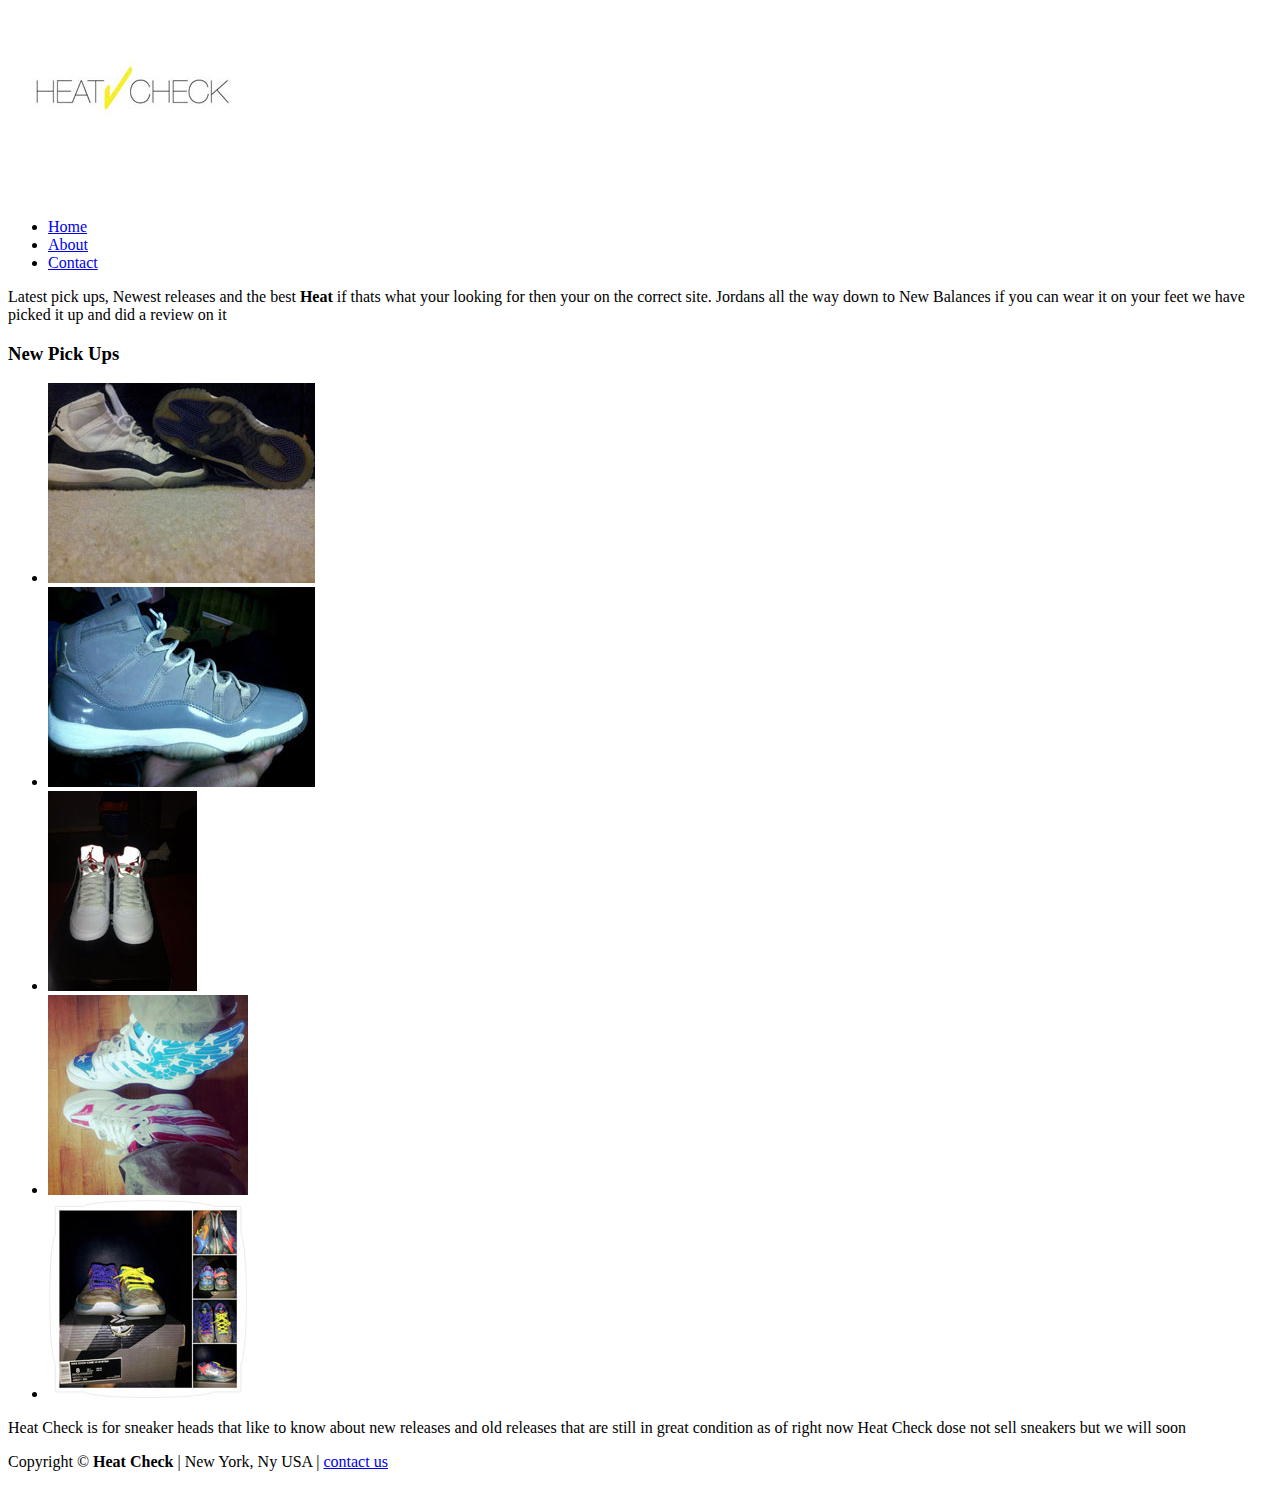
==== mysite_kitchen_lyteia/about.html @ 2c2fa649 "Changed file name, added img gallery and call to action video" ====
<!DOCTYPE html> 
<html lang="en">
<head>
<meta charset="UTF-8">
<title>Heat Check</title>
</head>
<body>
<header id="header_wrap"><!-- open header -->
	<h1><a href="index.html"><img src= "images/logo.jpg" alt="basic logo." width="250" height="167" title="basic logo"/></a></h1><!-- This is the logo -->
<nav> <!-- open nav -->
	<ul>
		<li><a href="index.html">Home</a></li>
		<li><a href="about.html" id="active">About</a></li>
		<li><a href="contact.html">Contact</a></li> 
	</ul>
</nav> <!-- close nav -->
</header><!-- end header wrap -->
<section>
<p>Latest pick ups, Newest releases and the best <strong>Heat</strong> if thats what your looking for then your on the correct site. Jordans all the way down to New Balances if you can wear it on your feet we have picked it up and did a review on it</p>
<h3>New Pick Ups</h3>
	<ul id="gallery">
				<li><img src= "images/concords.jpg" title="Concord 11" alt="concord 11"/></li>
				<li><img src= "images/coolgrey_11.jpg" title="Concord 11" alt="concord 11"/></li>
				<li><img src= "images/firered.jpg" title="Concord 11" alt="concord 11"/></li>
				<li><img src= "images/jermeyscott_adidas.jpg" title="Concord 11" alt="concord 11"/></li>
				<li><img src= "images/kobe8.jpg" title="Concord 11" alt="concord 11"/></li>
			</ul>
<aside>
<p>Heat Check is for sneaker heads that like to know about new releases and old releases that are still in great condition as of right now Heat Check dose not sell sneakers but we will soon</p>
</aside> 
</section>
<footer><!-- footer -->
    <p>Copyright &copy; <strong>Heat Check</strong> | New York, Ny USA | <a href="contact.html">contact us</a></p>
</footer><!-- footer end -->
</body>
</html>
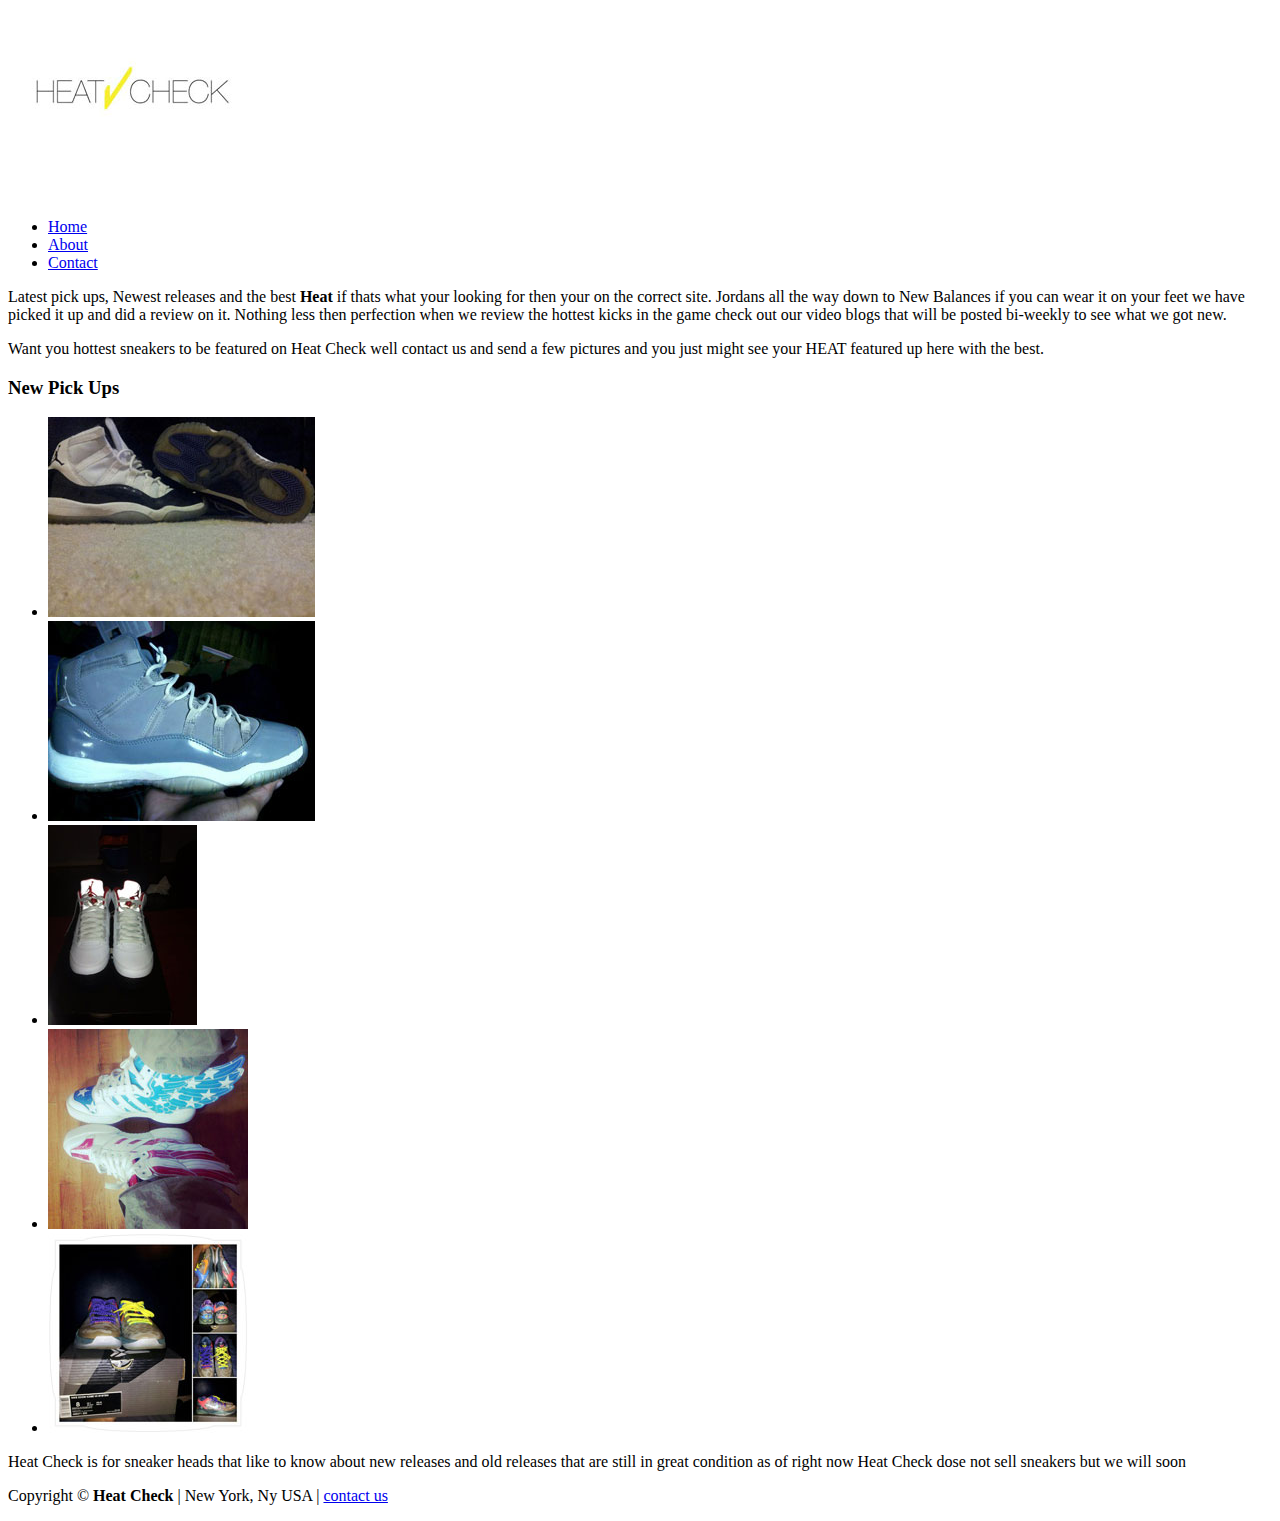
==== commit 38fa0e06: "Added video as CTA, fixed a few paragraphs" ====
--- a/mysite_kitchen_lyteia/about.html
+++ b/mysite_kitchen_lyteia/about.html
@@ -16,14 +16,15 @@
 </nav> <!-- close nav -->
 </header><!-- end header wrap -->
 <section>
-<p>Latest pick ups, Newest releases and the best <strong>Heat</strong> if thats what your looking for then your on the correct site. Jordans all the way down to New Balances if you can wear it on your feet we have picked it up and did a review on it</p>
+<p>Latest pick ups, Newest releases and the best <strong>Heat</strong> if thats what your looking for then your on the correct site. Jordans all the way down to New Balances if you can wear it on your feet we have picked it up and did a review on it. Nothing less then perfection when we review the hottest kicks in the game check out our video blogs that will be posted bi-weekly to see what we got new.</p>
+<p>Want you hottest sneakers to be featured on Heat Check well contact us and send a few pictures and you just might see your HEAT featured up here with the best.</p>
 <h3>New Pick Ups</h3>
 	<ul id="gallery">
 				<li><img src= "images/concords.jpg" title="Concord 11" alt="concord 11"/></li>
-				<li><img src= "images/coolgrey_11.jpg" title="Concord 11" alt="concord 11"/></li>
-				<li><img src= "images/firered.jpg" title="Concord 11" alt="concord 11"/></li>
-				<li><img src= "images/jermeyscott_adidas.jpg" title="Concord 11" alt="concord 11"/></li>
-				<li><img src= "images/kobe8.jpg" title="Concord 11" alt="concord 11"/></li>
+				<li><img src= "images/coolgrey_11.jpg" title="Cool grey 11" alt="cool grey11"/></li>
+				<li><img src= "images/firered.jpg" title="fire red 5" alt="fire red"/></li>
+				<li><img src= "images/jermeyscott_adidas.jpg" title="Jermey Scott Adidas" alt="Jermey Scott Adidas"/></li>
+				<li><img src= "images/kobe8.jpg" title="Kobe Bryant 8" alt="Kobe 8"/></li>
 			</ul>
 <aside>
 <p>Heat Check is for sneaker heads that like to know about new releases and old releases that are still in great condition as of right now Heat Check dose not sell sneakers but we will soon</p>
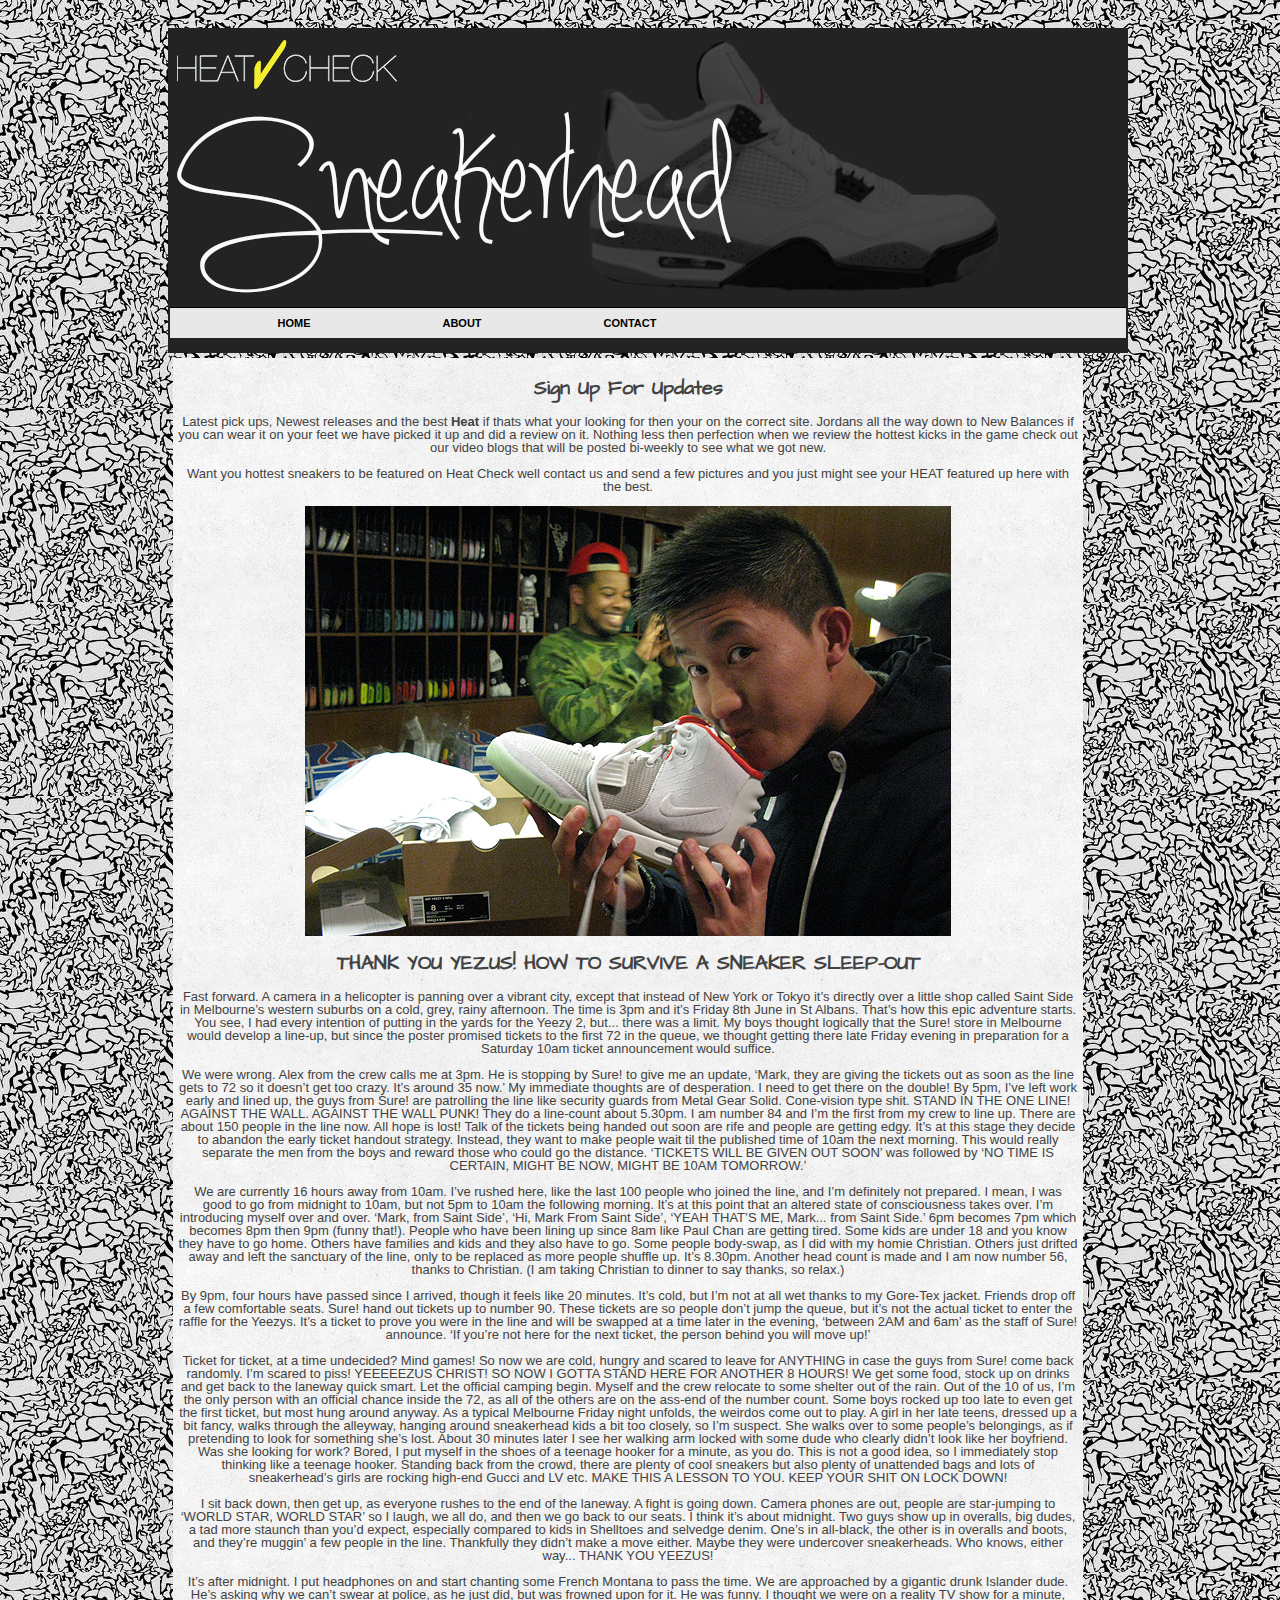
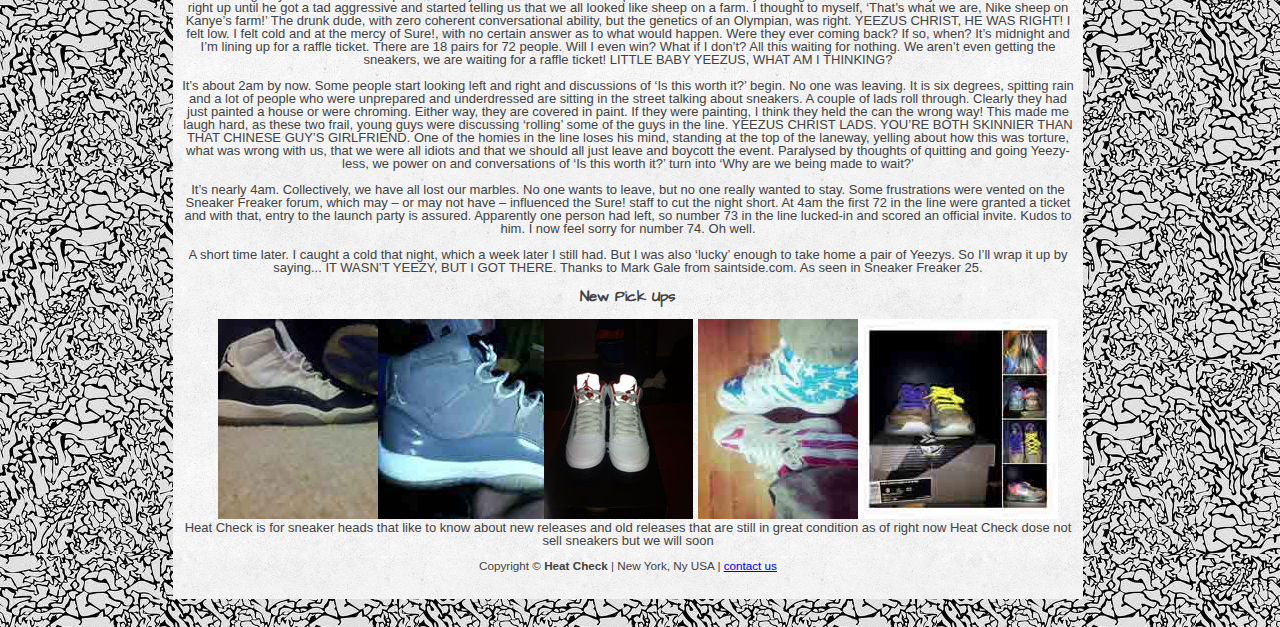
==== commit 0fd1d962: "home, about abd contact page" ====
--- a/mysite_kitchen_lyteia/about.html
+++ b/mysite_kitchen_lyteia/about.html
@@ -2,12 +2,14 @@
 <html lang="en">
 <head>
 <meta charset="UTF-8">
+<link rel="stylesheet" href="css/main.css">
+<link href='http://fonts.googleapis.com/css?family=Architects+Daughter' rel='stylesheet' type='text/css'>
 <title>Heat Check</title>
 </head>
 <body>
 <header id="header_wrap"><!-- open header -->
-	<h1><a href="index.html"><img src= "images/logo.jpg" alt="basic logo." width="250" height="167" title="basic logo"/></a></h1><!-- This is the logo -->
-<nav> <!-- open nav -->
+	<h1 id="logo"><a href="index.html"><img src= "images/logo.png" alt="basic logo." width="250" height="167" title="basic logo"/></a></h1><!-- This is the logo -->
+<nav id="nav"> <!-- open nav -->
 	<ul>
 		<li><a href="index.html">Home</a></li>
 		<li><a href="about.html" id="active">About</a></li>
@@ -15,10 +17,59 @@
 	</ul>
 </nav> <!-- close nav -->
 </header><!-- end header wrap -->
+<div id="wrapper"> <!-- wrapper open -->
 <section>
+<h2>Sign Up For Updates</h2>
 <p>Latest pick ups, Newest releases and the best <strong>Heat</strong> if thats what your looking for then your on the correct site. Jordans all the way down to New Balances if you can wear it on your feet we have picked it up and did a review on it. Nothing less then perfection when we review the hottest kicks in the game check out our video blogs that will be posted bi-weekly to see what we got new.</p>
 <p>Want you hottest sneakers to be featured on Heat Check well contact us and send a few pictures and you just might see your HEAT featured up here with the best.</p>
+<article>
+<p class="main_image"><img src= "images/yeezys.jpg" alt="air yeezy." title="Air Yeezys Sneakers"/></p>
+<h2>THANK YOU YEZUS! HOW TO SURVIVE A SNEAKER SLEEP-OUT</h2>
+<p>Fast forward. A camera in a helicopter is panning over a vibrant city, except that instead of New York or Tokyo it’s directly over a little shop called Saint Side in Melbourne’s western suburbs on a cold, grey, rainy afternoon. The time is 3pm and it’s Friday 8th June in St Albans. That’s how this epic adventure starts.
+You see, I had every intention of putting in the yards for the Yeezy 2, but... there was a limit. My boys thought logically that the Sure! store in Melbourne would develop a line-up, but since the poster promised tickets to the first 72 in the queue, we thought getting there late Friday evening in preparation for a Saturday 10am ticket announcement would suffice.</p>
+<p>We were wrong. Alex from the crew calls me at 3pm. He is stopping by Sure! to give me an update, ‘Mark, they are giving the tickets out as soon as the line gets to 72 so it doesn’t get too crazy. It’s around 35 now.’ My immediate thoughts are of desperation. I need to get there on the double! By 5pm, I’ve left work early and lined up, the guys from Sure! are patrolling the line like security guards from Metal Gear Solid. Cone-vision type shit. STAND IN THE ONE LINE! AGAINST THE WALL. AGAINST THE WALL PUNK! 
+They do a line-count about 5.30pm. 
+I am number 84 and I’m the first from my crew to line up. There are about 150 people in the line now. All hope is lost! Talk of the tickets being handed out soon are rife and people are getting edgy. It’s at this stage they decide to abandon the early ticket handout strategy. Instead, they want to make people wait til the published time of 10am the next morning. This would really separate the men from the boys and reward those who could go the distance. ‘TICKETS WILL BE GIVEN OUT SOON’ was followed by ‘NO TIME IS CERTAIN, MIGHT BE NOW, MIGHT BE 10AM TOMORROW.’</p>
+
+<p>We are currently 16 hours away from 10am.
+I’ve rushed here, like the last 100 people who joined the line, and I’m definitely not prepared. I mean, I was good to go from midnight to 10am, but not 5pm to 10am the following morning. It’s at this point that an altered state of consciousness takes over. I’m introducing myself over and over. ‘Mark, from Saint Side’, ‘Hi, Mark From Saint Side’, ‘YEAH THAT’S ME, Mark... from Saint Side.’ 
+6pm becomes 7pm which becomes 8pm then 9pm (funny that!). People who have been lining up since 8am like Paul Chan are getting tired. Some kids are under 18 and you know they have to go home. Others have families and kids and they also have to go. Some people body-swap, as I did with my homie Christian. Others just drifted away and left the sanctuary of the line, only to be replaced as more people shuffle up.
+It’s 8.30pm. 
+Another head count is made and I am now number 56, thanks to Christian. (I am taking Christian to dinner to say thanks, so relax.)</p>
+
+<p>By 9pm, four hours have passed since I arrived, though it feels like 20 minutes. It’s cold, but I’m not at all wet thanks to my Gore-Tex jacket. Friends drop off a few comfortable seats. Sure! hand out tickets up to number 90.
+These tickets are so people don’t jump the queue, but it’s not the actual ticket to enter the raffle for the Yeezys. It’s a ticket to prove you were in the line and will be swapped at a time later in the evening, ‘between 2AM and 6am’ as the staff of Sure! announce. ‘If you’re not here for the next ticket, the person behind you will move up!’<p>
+
+<p>Ticket for ticket, at a time undecided? Mind games! 
+So now we are cold, hungry and scared to leave for ANYTHING in case the guys from Sure! come back randomly. I’m scared to piss! YEEEEEZUS CHRIST! SO NOW I GOTTA STAND HERE FOR ANOTHER 8 HOURS!
+We get some food, stock up on drinks and get back to the laneway quick smart. Let the official camping begin. Myself and the crew relocate to some shelter out of the rain. Out of the 10 of us, I’m the only person with an official chance inside the 72, as all of the others are on the ass-end of the number count. Some boys rocked up too late to even get the first ticket, but most hung around anyway.
+As a typical Melbourne Friday night unfolds, the weirdos come out to play. A girl in her late teens, dressed up a bit fancy, walks through the alleyway, hanging around sneakerhead kids a bit too closely, so I’m suspect. She walks over to some people’s belongings, as if pretending to look for something she’s lost. About 30 minutes later I see her walking arm locked with some dude who clearly didn’t look like her boyfriend. Was she looking for work? Bored, I put myself in the shoes of a teenage hooker for a minute, as you do.
+This is not a good idea, so I immediately stop thinking like a teenage hooker. Standing back from the crowd, there are plenty of cool sneakers but also plenty of unattended bags and lots of sneakerhead’s girls are rocking high-end Gucci and LV etc. MAKE THIS A LESSON TO YOU. KEEP YOUR SHIT ON LOCK DOWN!</p>
+<p>I sit back down, then get up, as everyone rushes to the end of the laneway. A fight is going down. Camera phones are out, people are star-jumping to ‘WORLD STAR, WORLD STAR’ so I laugh, we all do, and then we go back to our seats.
+I think it’s about midnight. Two guys show up in overalls, big dudes, a tad more staunch than you’d expect, especially compared to kids in Shelltoes and selvedge denim. One’s in all-black, the other is in overalls and boots, and they’re muggin’ a few people in the line. Thankfully they didn’t make a move either. Maybe they were undercover sneakerheads. Who knows, either way... THANK YOU YEEZUS!</p>
+
+<p>It’s after midnight.
+I put headphones on and start chanting some French Montana to pass the time. We are approached by a gigantic drunk Islander dude. He’s asking why we can’t swear at police, as he just did, but was frowned upon for it. He was funny. I thought we were on a reality TV show for a minute, right up until he got a tad aggressive and started telling us that we all looked like sheep on a farm. I thought to myself, ‘That’s what we are, Nike sheep on Kanye’s farm!’ The drunk dude, with zero coherent conversational ability, but the genetics of an Olympian, was right. YEEZUS CHRIST, HE WAS RIGHT!
+I felt low. I felt cold and at the mercy of Sure!, with no certain answer as to what would happen. Were they ever coming back? If so, when? It’s midnight and I’m lining up for a raffle ticket. There are 18 pairs for 72 people. Will I even win? What if I don’t? All this waiting for nothing. We aren’t even getting the sneakers, we are waiting for a raffle ticket! LITTLE BABY YEEZUS, WHAT AM I THINKING?<p>
+
+<p>It’s about 2am by now.
+Some people start looking left and right and discussions of ‘Is this worth it?’ begin. No one 
+was leaving. It is six degrees, spitting rain and a lot  of people who were unprepared and underdressed are sitting in the street talking about sneakers.
+A couple of lads roll through. Clearly they had just painted a house or were chroming. Either way, they are covered in paint. If they were painting, I think they held the can the wrong way! This made me laugh hard, as these two frail, young guys were discussing ‘rolling’ some of the guys in the line. YEEZUS CHRIST LADS. YOU’RE BOTH SKINNIER THAN THAT CHINESE GUY’S GIRLFRIEND.
+One of the homies in the line loses his mind, standing at the top of the laneway, yelling about how this was torture, what was wrong with us, that we were all idiots and that we should all just leave and boycott the event. Paralysed by thoughts of quitting and going Yeezy-less, we power on and conversations of ‘Is this worth it?’ turn into ‘Why are we being made to wait?’<p> 
+
+<p>It’s nearly 4am. 
+Collectively, we have all lost our marbles. No one wants to leave, but no one really wanted to stay. 
+Some frustrations were vented on the Sneaker Freaker forum, which may – or may not have – influenced the Sure! staff to cut the night short. At 4am the first 72 in the line were granted a ticket and with that, entry to the launch party is assured. Apparently one person had left, so number 73 in the line lucked-in and scored an official invite. Kudos to him. I now feel sorry for number 74. Oh well.</p>
+
+<p>A short time later.
+I caught a cold that night, which a week later I still had. But I was also ‘lucky’ enough to take home a pair of Yeezys. So I’ll wrap it up by saying... IT WASN’T YEEZY, BUT I GOT THERE.
+
+Thanks to Mark Gale from saintside.com. As seen in Sneaker Freaker 25.  </p>
+
+</article>
 <h3>New Pick Ups</h3>
+
 	<ul id="gallery">
 				<li><img src= "images/concords.jpg" title="Concord 11" alt="concord 11"/></li>
 				<li><img src= "images/coolgrey_11.jpg" title="Cool grey 11" alt="cool grey11"/></li>
@@ -26,12 +77,11 @@
 				<li><img src= "images/jermeyscott_adidas.jpg" title="Jermey Scott Adidas" alt="Jermey Scott Adidas"/></li>
 				<li><img src= "images/kobe8.jpg" title="Kobe Bryant 8" alt="Kobe 8"/></li>
 			</ul>
-<aside>
-<p>Heat Check is for sneaker heads that like to know about new releases and old releases that are still in great condition as of right now Heat Check dose not sell sneakers but we will soon</p>
-</aside> 
+<p class="other">Heat Check is for sneaker heads that like to know about new releases and old releases that are still in great condition as of right now Heat Check dose not sell sneakers but we will soon</p>
 </section>
 <footer><!-- footer -->
     <p>Copyright &copy; <strong>Heat Check</strong> | New York, Ny USA | <a href="contact.html">contact us</a></p>
 </footer><!-- footer end -->
+</div><!-- wrapper end -->
 </body>
 </html>--- a/mysite_kitchen_lyteia/css/main.css
+++ b/mysite_kitchen_lyteia/css/main.css
@@ -0,0 +1,292 @@
+/*----- Document -----*/
+html{
+background-image: url('../images/bg.jpg');
+width: 960px;
+margin: 20px auto;
+overflow:hidden;
+text-align:center;
+}
+
+#wrapper{ 
+margin: 0 auto;
+width: 900px;
+background-image: url('../images/content_bg.png');
+margin: 5px;
+padding: 5px;
+}
+
+body{
+font: .8125em/1 verdana, arial, sans-serif;
+color: #424242;
+}
+
+/*----- Header -----*/
+header{
+overflow: hidden;
+width: 100%;
+margin: 0 0 20px 0;
+padding: 35px 0 15px 0;
+background: #232323 url('../images/header_new.jpg') no-repeat;
+/*border-bottom: 1px solid #ccc;*/
+}
+
+#header_wrap{
+overflow: hidden;
+width: 960px;
+margin: auto;
+}
+
+#logo{
+float: left;
+text-indent: -999999px;
+}
+
+/*----- Navigation -----*/
+
+#nav ul{
+margin:244px 2px 0;
+border-top:solid 1px #000;
+height:100%;
+overflow:hidden;
+color:#000000;
+background-color:#E8E8E8;
+}
+
+#nav ul li{
+float: left;
+width: 100px;
+font:bold 11px/30px Verdana, Arial, Helvetica, sans-serif;
+text-transform:uppercase;
+padding:0 34px;
+}
+
+#nav ul li a{
+text-decoration:none;
+color:#000000;
+display:block;
+height:30px;
+line-height:30px;
+}
+
+#nav ul li a:hover{ 
+color:#000000;
+background:#f5ee30;
+}
+
+#nav ul li a.active{
+color:#f5ee30;
+}
+
+/*----- Content -----*/
+aside h3{
+text-shadow: 2px 2px 2px #111;
+}
+
+h1, h2, h3{
+font-family: 'Architects Daughter', cursive;
+text-align: center;
+}
+
+p{
+margin: 10;
+padding: 5;
+}
+
+li{
+list-style-type: none;
+}
+
+
+.video_style{
+background-color: grey;
+opacity:0.9;
+width: 900px;
+}
+
+video{
+border: 1px solid #f5ee30;
+height: 384px;
+width: 480px;
+padding: 0px;
+/*margin-left: 25px;
+margin-bottom: 25px;*/
+margin: auto;
+}
+
+#gallery ul{
+padding-left: 20px;
+}
+
+#gallery li{
+float: left;
+display: block;
+width: 160px;
+/*margin: 0 40px 0 0;*/
+}
+
+.other{
+clear: both;
+}
+
+.main_image{
+text-align: center;
+}
+
+#kick_list{
+margin-left: 0px;
+padding-left: 0px;
+list-style: none;
+}
+
+#kick_list li{
+list-style-image: url('../images/bullet.gif');
+margin: 10px;
+padding: 5px ;
+}
+
+/*----- Aside -----*/
+aside{
+float: right;
+width: 200px;
+/* 	margin: 0 0 20px 0; */
+text-align: right;
+padding: 3px 20px;
+}
+
+.gallery ul{
+padding: 0;
+}
+
+.gallery li{
+float: right;
+}
+
+
+/*----- Table -----*/
+table{
+width: 720px;
+border-collapse: collapse;
+}
+
+table caption{
+padding: 20px 0 10px 0;
+/* 	font-weight: bold; */
+/* 	font-size: 1.1em; */
+text-align: left;
+caption-side: bottom;
+/* 	color: #0070B7; */
+}
+
+table tr th{
+padding: 5px;
+background: #f5ee30;
+border: 1px solid #ddd;
+font-size: .9em;
+text-align: left;
+}
+
+table tr.odd{
+background: #fff;
+}
+
+table tr.even{
+background: #eee;
+}
+
+table tr td{
+padding: 5px;
+border: 1px solid #ddd;
+font-size: .9em;
+}
+
+/*----- Contact Form -----*/
+form div {
+margin-left: 16px;
+}
+
+form label {
+display: block;
+margin-right: 20px;
+float: left;
+text-align: right;
+width: 80px;
+}
+
+form input, form select, form textarea{
+width: 554px;
+padding: 2px;
+margin-bottom: 20px;
+background: #fefefe;
+border-left: 1px solid #aaa;
+border-top: 1px solid #aaa;
+border-right: 1px solid #ddd;
+border-bottom: 1px solid #ddd;
+font-family: Verdana, sans-serif;
+font-size: .9em;
+}
+
+form input:focus, form select:focus, form textarea:focus{
+background: #ffd;
+}
+
+form select{
+width: 160px;
+}
+
+form select option{
+padding: 0 6px 0 4px;
+}
+
+form #agreement {
+width: 16px;
+}
+
+form p{
+margin: 0 0 15px 0;
+}
+
+
+form button {
+margin: 20px 0 0 99px; 
+width: 100px; 
+float: right; 
+background: #6eb4f2; /* Old browsers */
+background: -moz-linear-gradient(top,  #6eb4f2 0%, #54a4ee 50%, #3690f0 51%, #1e68de 100%); /* FF3.6+ */
+background: -webkit-gradient(linear, left top, left bottom, color-stop(0%,#6eb4f2), color-stop(50%,#54a4ee), color-stop(51%,#3690f0), color-stop(100%,#1e68de)); /* Chrome,Safari4+ */
+background: -webkit-linear-gradient(top,  #6eb4f2 0%,#54a4ee 50%,#3690f0 51%,#1e68de 100%); /* Chrome10+,Safari5.1+ */
+background: -o-linear-gradient(top,  #6eb4f2 0%,#54a4ee 50%,#3690f0 51%,#1e68de 100%); /* Opera 11.10+ */
+background: -ms-linear-gradient(top,  #6eb4f2 0%,#54a4ee 50%,#3690f0 51%,#1e68de 100%); /* IE10+ */
+background: linear-gradient(top,  #6eb4f2 0%,#54a4ee 50%,#3690f0 51%,#1e68de 100%); /* W3C */
+border: 1px solid #6eb4f2;
+-webkit-border-radius: 5px;
+-moz-border-radius: 5px;
+border-radius: 5px;
+-webkit-box-shadow: inset 0px 0px 0px 1px rgba(255, 115, 100, 0.4), 0 1px 3px #333333;
+-moz-box-shadow: inset 0px 0px 0px 1px rgba(255, 115, 100, 0.4), 0 1px 3px #333333;
+box-shadow: inset 0px 0px 0px 1px rgba(255, 115, 100, 0.4), 0 1px 3px #333333;
+color: #fff;
+font: 20px "helvetica neue", helvetica, arial, sans-serif;
+line-height: 1;
+padding: 12px 0 14px 0;
+text-align: center;
+text-shadow: 0px -1px 1px rgba(0, 0, 0, 0.8);
+}
+
+form button:hover {
+background: #96c9f6; /* Old browsers */
+background: -moz-linear-gradient(top,  #96c9f6 0%, #83bdf3 50%, #6eaff4 51%, #5b91e9 100%); /* FF3.6+ */
+	background: -webkit-gradient(linear, left top, left bottom, color-stop(0%,#96c9f6), color-stop(50%,#83bdf3), color-stop(51%,#6eaff4), color-stop(100%,#5b91e9)); /* Chrome,Safari4+ */
+background: -webkit-linear-gradient(top,  #96c9f6 0%,#83bdf3 50%,#6eaff4 51%,#5b91e9 100%); /* Chrome10+,Safari5.1+ */
+background: -o-linear-gradient(top,  #96c9f6 0%,#83bdf3 50%,#6eaff4 51%,#5b91e9 100%); /* Opera 11.10+ */
+background: -ms-linear-gradient(top,  #96c9f6 0%,#83bdf3 50%,#6eaff4 51%,#5b91e9 100%); /* IE10+ */
+background: linear-gradient(top,  #96c9f6 0%,#83bdf3 50%,#6eaff4 51%,#5b91e9 100%); /* W3C */
+cursor: pointer; 
+}
+
+/*----- Footer -----*/
+footer{
+clear: both;
+padding-bottom: 10px;
+font-size: .9em;
+text-align: center;
+}
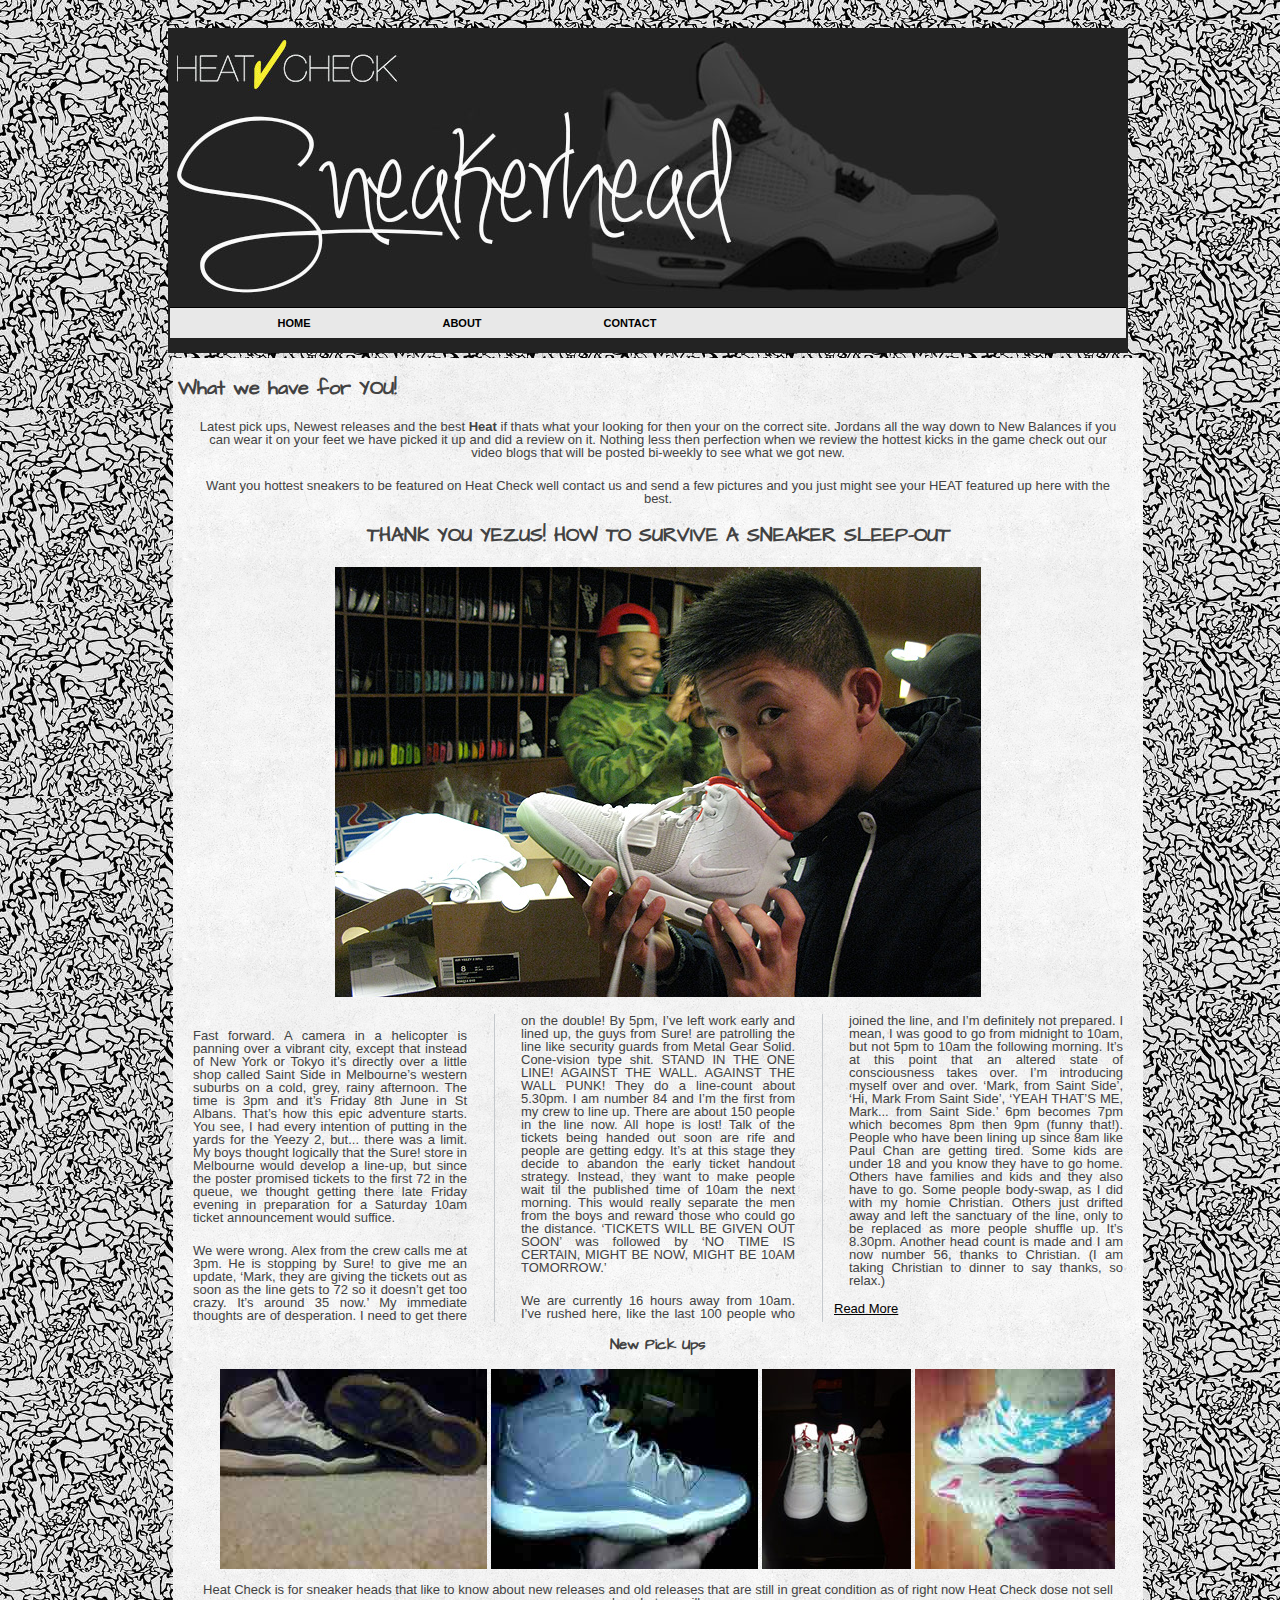
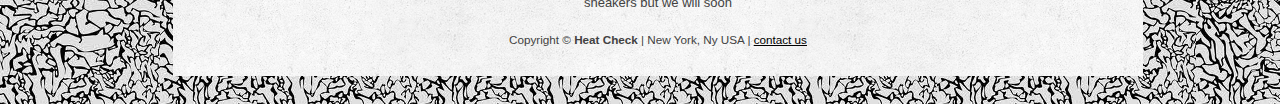
==== commit 854f81ff: "embeded video in html, rearragned content" ====
--- a/mysite_kitchen_lyteia/about.html
+++ b/mysite_kitchen_lyteia/about.html
@@ -19,12 +19,13 @@
 </header><!-- end header wrap -->
 <div id="wrapper"> <!-- wrapper open -->
 <section>
-<h2>Sign Up For Updates</h2>
+<h2>What we have for YOU!</h2>
 <p>Latest pick ups, Newest releases and the best <strong>Heat</strong> if thats what your looking for then your on the correct site. Jordans all the way down to New Balances if you can wear it on your feet we have picked it up and did a review on it. Nothing less then perfection when we review the hottest kicks in the game check out our video blogs that will be posted bi-weekly to see what we got new.</p>
 <p>Want you hottest sneakers to be featured on Heat Check well contact us and send a few pictures and you just might see your HEAT featured up here with the best.</p>
-<article>
+<article class="kicks">
+<h2>THANK YOU YEZUS! HOW TO SURVIVE A SNEAKER SLEEP-OUT</h2>
 <p class="main_image"><img src= "images/yeezys.jpg" alt="air yeezy." title="Air Yeezys Sneakers"/></p>
-<h2>THANK YOU YEZUS! HOW TO SURVIVE A SNEAKER SLEEP-OUT</h2>
+<div id="article">
 <p>Fast forward. A camera in a helicopter is panning over a vibrant city, except that instead of New York or Tokyo it’s directly over a little shop called Saint Side in Melbourne’s western suburbs on a cold, grey, rainy afternoon. The time is 3pm and it’s Friday 8th June in St Albans. That’s how this epic adventure starts.
 You see, I had every intention of putting in the yards for the Yeezy 2, but... there was a limit. My boys thought logically that the Sure! store in Melbourne would develop a line-up, but since the poster promised tickets to the first 72 in the queue, we thought getting there late Friday evening in preparation for a Saturday 10am ticket announcement would suffice.</p>
 <p>We were wrong. Alex from the crew calls me at 3pm. He is stopping by Sure! to give me an update, ‘Mark, they are giving the tickets out as soon as the line gets to 72 so it doesn’t get too crazy. It’s around 35 now.’ My immediate thoughts are of desperation. I need to get there on the double! By 5pm, I’ve left work early and lined up, the guys from Sure! are patrolling the line like security guards from Metal Gear Solid. Cone-vision type shit. STAND IN THE ONE LINE! AGAINST THE WALL. AGAINST THE WALL PUNK! 
@@ -35,9 +36,9 @@
 I’ve rushed here, like the last 100 people who joined the line, and I’m definitely not prepared. I mean, I was good to go from midnight to 10am, but not 5pm to 10am the following morning. It’s at this point that an altered state of consciousness takes over. I’m introducing myself over and over. ‘Mark, from Saint Side’, ‘Hi, Mark From Saint Side’, ‘YEAH THAT’S ME, Mark... from Saint Side.’ 
 6pm becomes 7pm which becomes 8pm then 9pm (funny that!). People who have been lining up since 8am like Paul Chan are getting tired. Some kids are under 18 and you know they have to go home. Others have families and kids and they also have to go. Some people body-swap, as I did with my homie Christian. Others just drifted away and left the sanctuary of the line, only to be replaced as more people shuffle up.
 It’s 8.30pm. 
-Another head count is made and I am now number 56, thanks to Christian. (I am taking Christian to dinner to say thanks, so relax.)</p>
+Another head count is made and I am now number 56, thanks to Christian. (I am taking Christian to dinner to say thanks, so relax.)</p> <a href="about.html">Read More</a>
 
-<p>By 9pm, four hours have passed since I arrived, though it feels like 20 minutes. It’s cold, but I’m not at all wet thanks to my Gore-Tex jacket. Friends drop off a few comfortable seats. Sure! hand out tickets up to number 90.
+<!--<p>By 9pm, four hours have passed since I arrived, though it feels like 20 minutes. It’s cold, but I’m not at all wet thanks to my Gore-Tex jacket. Friends drop off a few comfortable seats. Sure! hand out tickets up to number 90.
 These tickets are so people don’t jump the queue, but it’s not the actual ticket to enter the raffle for the Yeezys. It’s a ticket to prove you were in the line and will be swapped at a time later in the evening, ‘between 2AM and 6am’ as the staff of Sure! announce. ‘If you’re not here for the next ticket, the person behind you will move up!’<p>
 
 <p>Ticket for ticket, at a time undecided? Mind games! 
@@ -65,18 +66,18 @@
 <p>A short time later.
 I caught a cold that night, which a week later I still had. But I was also ‘lucky’ enough to take home a pair of Yeezys. So I’ll wrap it up by saying... IT WASN’T YEEZY, BUT I GOT THERE.
 
-Thanks to Mark Gale from saintside.com. As seen in Sneaker Freaker 25.  </p>
-
+Thanks to Mark Gale from saintside.com. As seen in Sneaker Freaker 25.  </p> -->
+</div>
 </article>
+<div id="gallery_wrap">
 <h3>New Pick Ups</h3>
-
 	<ul id="gallery">
 				<li><img src= "images/concords.jpg" title="Concord 11" alt="concord 11"/></li>
 				<li><img src= "images/coolgrey_11.jpg" title="Cool grey 11" alt="cool grey11"/></li>
 				<li><img src= "images/firered.jpg" title="fire red 5" alt="fire red"/></li>
 				<li><img src= "images/jermeyscott_adidas.jpg" title="Jermey Scott Adidas" alt="Jermey Scott Adidas"/></li>
-				<li><img src= "images/kobe8.jpg" title="Kobe Bryant 8" alt="Kobe 8"/></li>
 			</ul>
+			</div>
 <p class="other">Heat Check is for sneaker heads that like to know about new releases and old releases that are still in great condition as of right now Heat Check dose not sell sneakers but we will soon</p>
 </section>
 <footer><!-- footer -->
--- a/mysite_kitchen_lyteia/css/main.css
+++ b/mysite_kitchen_lyteia/css/main.css
@@ -9,7 +9,7 @@
 
 #wrapper{ 
 margin: 0 auto;
-width: 900px;
+width: 960px;
 background-image: url('../images/content_bg.png');
 margin: 5px;
 padding: 5px;
@@ -26,7 +26,7 @@
 width: 100%;
 margin: 0 0 20px 0;
 padding: 35px 0 15px 0;
-background: #232323 url('../images/header_new.jpg') no-repeat;
+background: #232323 url('../images/header.jpg') no-repeat;
 /*border-bottom: 1px solid #ccc;*/
 }
 
@@ -78,32 +78,56 @@
 }
 
 /*----- Content -----*/
+#columns{
+text-align: justify;
+-moz-column-count: 3;
+-moz-column-gap: 24px;
+-moz-column-rule: 1px solid #c4c8cc;
+-webkit-column-count: 3;
+-webkit-column-gap: 24px;
+-webkit-column-rule: 1px solid #c4c8cc;
+padding: 10px;
+}
+
+
 aside h3{
 text-shadow: 2px 2px 2px #111;
 }
 
 h1, h2, h3{
 font-family: 'Architects Daughter', cursive;
+text-align: left;
+}
+.kicks h2,h3{
 text-align: center;
 }
 
 p{
-margin: 10;
-padding: 5;
+margin: 10px;
+padding: 5px;
 }
 
 li{
 list-style-type: none;
 }
 
-
 .video_style{
-background-color: grey;
-opacity:0.9;
-width: 900px;
-}
-
-video{
+background-color: #707070;
+margin: auto;
+opacity: 0.7;
+width: 800px;
+}
+
+iframe{
+margin: auto;
+border: 1px solid #f5ee30;
+height: 380px;
+width: 480px;
+padding-top: 5px;
+padding-bottom: 5px;
+}
+
+/*video{
 border: 1px solid #f5ee30;
 height: 384px;
 width: 480px;
@@ -111,21 +135,21 @@
 /*margin-left: 25px;
 margin-bottom: 25px;*/
 margin: auto;
-}
+}*/
 
 #gallery ul{
-padding-left: 20px;
+width: 800px;
 }
 
 #gallery li{
 float: left;
 display: block;
-width: 160px;
-/*margin: 0 40px 0 0;*/
+padding: 2px;
 }
 
 .other{
 clear: both;
+padding: 10px;
 }
 
 .main_image{
@@ -144,7 +168,6 @@
 padding: 5px ;
 }
 
-/*----- Aside -----*/
 aside{
 float: right;
 width: 200px;
@@ -161,6 +184,30 @@
 float: right;
 }
 
+div #article{
+text-align: justify;
+-moz-column-count: 2;
+-moz-column-gap: 20px;
+-moz-column-rule: 1px solid #c4c8cc;
+-webkit-column-count: 3;
+-webkit-column-gap: 24px;
+-webkit-column-rule: 1px solid #c4c8cc;
+}
+
+div #article a{
+color: #000000;
+-moz-border-radius: 15px;
+border-radius: 15px;
+}
+
+div #article a:hover{
+color: #f5ee30;
+}
+
+
+div #gallery_wrap h3{
+text-align: center;
+}
 
 /*----- Table -----*/
 table{
@@ -199,12 +246,20 @@
 font-size: .9em;
 }
 
+table a{
+color: #000000;
+}
+
+table a:hover{
+color: #f5ee30;
+}
+
 /*----- Contact Form -----*/
-form div {
+form div{
 margin-left: 16px;
 }
 
-form label {
+form label{
 display: block;
 margin-right: 20px;
 float: left;
@@ -237,7 +292,7 @@
 padding: 0 6px 0 4px;
 }
 
-form #agreement {
+form #agreement{
 width: 16px;
 }
 
@@ -246,7 +301,7 @@
 }
 
 
-form button {
+form button{
 margin: 20px 0 0 99px; 
 width: 100px; 
 float: right; 
@@ -272,7 +327,24 @@
 text-shadow: 0px -1px 1px rgba(0, 0, 0, 0.8);
 }
 
-form button:hover {
+form button{
+font-family: Arial, Helvetica, sans-serif;
+font-size: 14px;
+color: #123d54;
+padding: 10px 20px;
+background: -moz-linear-gradient(top,#f5ee30 0%,#abab57);
+background: -webkit-gradient(linear, left top, left bottom, from(#f5ee30),to(#abab57));
+-moz-border-radius: 6px;
+-webkit-border-radius: 6px;
+border-radius: 6px;
+border: 1px solid #707070;
+-moz-box-shadow:0px 1px 3px rgba(000,000,000,0.5),inset 0px 0px 1px rgba(255,255,255,1);
+-webkit-box-shadow:0px 1px 3px rgba(000,000,000,0.5), inset 0px 0px 1px rgba(255,255,255,1);
+box-shadow:0px 1px 3px rgba(000,000,000,0.5),inset 0px 0px 1px rgba(255,255,255,1);
+text-shadow:0px -1px 0px rgba(171,171,87,0.7),0px 1px 0px rgba(255,255,255,0.3);
+}
+
+form button:hover{
 background: #96c9f6; /* Old browsers */
 background: -moz-linear-gradient(top,  #96c9f6 0%, #83bdf3 50%, #6eaff4 51%, #5b91e9 100%); /* FF3.6+ */
 	background: -webkit-gradient(linear, left top, left bottom, color-stop(0%,#96c9f6), color-stop(50%,#83bdf3), color-stop(51%,#6eaff4), color-stop(100%,#5b91e9)); /* Chrome,Safari4+ */
@@ -290,3 +362,11 @@
 font-size: .9em;
 text-align: center;
 }
+
+footer a{
+color: #000000;
+}
+
+footer a:hover{
+color: #f5ee30;
+}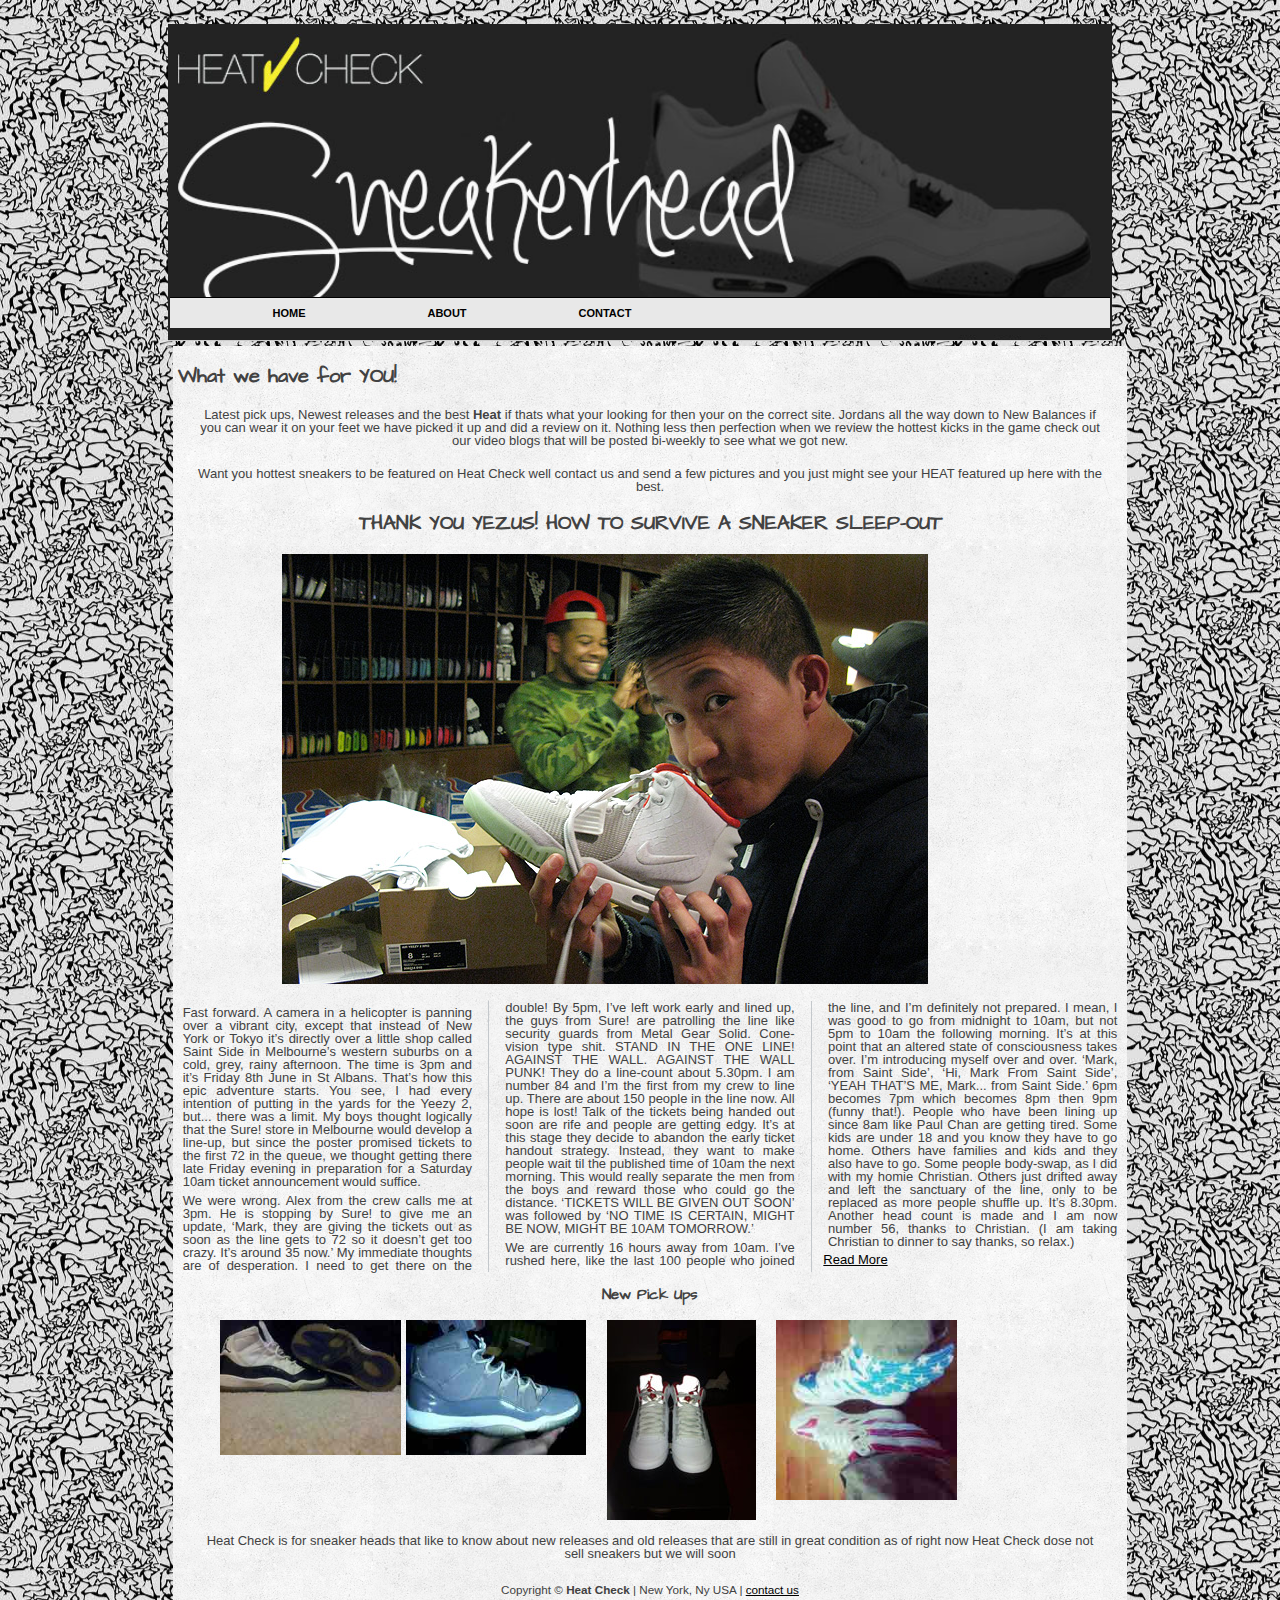
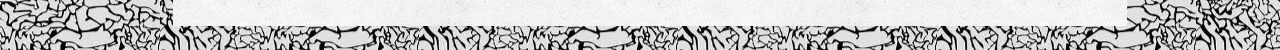
==== commit c5ddf84f: "Responsive" ====
--- a/mysite_kitchen_lyteia/about.html
+++ b/mysite_kitchen_lyteia/about.html
@@ -2,6 +2,7 @@
 <html lang="en">
 <head>
 <meta charset="UTF-8">
+<meta name="viewport" content="width=device-width, initial-scale=1, maximum-scale=1">
 <link rel="stylesheet" href="css/main.css">
 <link href='http://fonts.googleapis.com/css?family=Architects+Daughter' rel='stylesheet' type='text/css'>
 <title>Heat Check</title>
--- a/mysite_kitchen_lyteia/css/main.css
+++ b/mysite_kitchen_lyteia/css/main.css
@@ -1,44 +1,49 @@
 /*----- Document -----*/
 html{
 background-image: url('../images/bg.jpg');
-width: 960px;
-margin: 20px auto;
+max-width: 960px;
+margin: 1.25em auto;
 overflow:hidden;
+overflow-x: auto;
+overflow-y: auto;
 text-align:center;
+font: .8125em/1 verdana, arial, sans-serif;
+color: #424242;
 }
 
 #wrapper{ 
 margin: 0 auto;
-width: 960px;
+width: 100%;
 background-image: url('../images/content_bg.png');
 margin: 5px;
 padding: 5px;
 }
 
-body{
+/*body{
 font: .8125em/1 verdana, arial, sans-serif;
 color: #424242;
-}
+}*/
 
 /*----- Header -----*/
 header{
 overflow: hidden;
 width: 100%;
-margin: 0 0 20px 0;
-padding: 35px 0 15px 0;
+margin: 0 0 1.25em 0;
+padding: 2.2em 0 0.95em 0;
 background: #232323 url('../images/header.jpg') no-repeat;
-/*border-bottom: 1px solid #ccc;*/
+border-bottom: 1px solid #ccc;
 }
 
 #header_wrap{
 overflow: hidden;
-width: 960px;
+width: 100% /*960px*/;
 margin: auto;
+background-size: 100%;
 }
 
 #logo{
 float: left;
-text-indent: -999999px;
+text-indent: 62499.938em/*-999999px*/;
 }
 
 /*----- Navigation -----*/
@@ -54,7 +59,7 @@
 
 #nav ul li{
 float: left;
-width: 100px;
+width: 10%;/*100px;*/
 font:bold 11px/30px Verdana, Arial, Helvetica, sans-serif;
 text-transform:uppercase;
 padding:0 34px;
@@ -86,12 +91,12 @@
 -webkit-column-count: 3;
 -webkit-column-gap: 24px;
 -webkit-column-rule: 1px solid #c4c8cc;
-padding: 10px;
+padding:1.041667% /*10px*/;
 }
 
 
 aside h3{
-text-shadow: 2px 2px 2px #111;
+text-shadow: 0.125em 0.125em 0.125em #111;
 }
 
 h1, h2, h3{
@@ -103,8 +108,8 @@
 }
 
 p{
-margin: 10px;
-padding: 5px;
+margin:1.041667%;/*10px;*/
+padding:0.520833%;/*5px;*/
 }
 
 li{
@@ -115,16 +120,16 @@
 background-color: #707070;
 margin: auto;
 opacity: 0.7;
-width: 800px;
+width: 80%;
 }
 
 iframe{
 margin: auto;
 border: 1px solid #f5ee30;
-height: 380px;
-width: 480px;
-padding-top: 5px;
-padding-bottom: 5px;
+/*height: 380px*/;
+width: 50% /*480px*/;
+padding-top: 1.041666666667%;/*5px;*/
+padding-bottom:1.041666666667%;/* 5px;*/
 }
 
 /*video{
@@ -134,31 +139,42 @@
 padding: 0px;
 /*margin-left: 25px;
 margin-bottom: 25px;*/
-margin: auto;
-}*/
+
 
 #gallery ul{
-width: 800px;
+width: 29.666667%/*267px*/;
+/*width: 80%;/*800px;*/
 }
 
 #gallery li{
+width: 20%;
 float: left;
 display: block;
-padding: 2px;
+padding:0.25%; /*2px;*/
+}
+
+#gallery li img{
+max-width: 100%;
 }
 
 .other{
 clear: both;
-padding: 10px;
-}
+padding: 1.041667%;/*10px;*/
+}
+
 
 .main_image{
+width: 87.361111%/*646px*/;
 text-align: center;
 }
 
+.main_image img{
+max-width: 100%;
+}
+
 #kick_list{
-margin-left: 0px;
-padding-left: 0px;
+margin-left: 0;
+padding-left: 0;
 list-style: none;
 }
 
@@ -170,7 +186,7 @@
 
 aside{
 float: right;
-width: 200px;
+width: 25%;/*200px*/
 /* 	margin: 0 0 20px 0; */
 text-align: right;
 padding: 3px 20px;
@@ -181,13 +197,18 @@
 }
 
 .gallery li{
+width:25%;
 float: right;
+}
+
+.gallery li img{
+max-width: 100%;
 }
 
 div #article{
 text-align: justify;
 -moz-column-count: 2;
--moz-column-gap: 20px;
+-moz-column-gap: 1.25em;
 -moz-column-rule: 1px solid #c4c8cc;
 -webkit-column-count: 3;
 -webkit-column-gap: 24px;
@@ -210,8 +231,8 @@
 }
 
 /*----- Table -----*/
-table{
-width: 720px;
+table{/*width by 960 padding by 720(initial width of table)*/
+width: 80%/*720px*/;
 border-collapse: collapse;
 }
 
@@ -225,7 +246,7 @@
 }
 
 table tr th{
-padding: 5px;
+padding: 0.694444%;/*5px;*/
 background: #f5ee30;
 border: 1px solid #ddd;
 font-size: .9em;
@@ -241,7 +262,7 @@
 }
 
 table tr td{
-padding: 5px;
+padding: 0.694444%;/*5px;*/
 border: 1px solid #ddd;
 font-size: .9em;
 }
@@ -255,22 +276,22 @@
 }
 
 /*----- Contact Form -----*/
-form div{
-margin-left: 16px;
+form div{/*width by 960 padding by 554(initial width of form)*/
+margin-left: 1.666667%;/*16px;*/
 }
 
 form label{
 display: block;
-margin-right: 20px;
+margin-right: 20.83333%;/*20px;*/
 float: left;
 text-align: right;
-width: 80px;
+width: 8.333333%;/*80px;*/
 }
 
 form input, form select, form textarea{
-width: 554px;
-padding: 2px;
-margin-bottom: 20px;
+width: 73.285199%;/*554px;*/
+padding: 0.361011%;/*2px;*/
+margin-bottom: 2.083333%;/*20px;*/
 background: #fefefe;
 border-left: 1px solid #aaa;
 border-top: 1px solid #aaa;
@@ -285,25 +306,25 @@
 }
 
 form select{
-width: 160px;
+width: 16.666667%;/*28.880866%;/*160px;*/
 }
 
 form select option{
-padding: 0 6px 0 4px;
+padding: 0 1.083032%;/*6px*/ 0 0.722022%;/*4px;*/
 }
 
 form #agreement{
-width: 16px;
+width: 1.666667%;/*16px;*/
 }
 
 form p{
-margin: 0 0 15px 0;
-}
-
-
-form button{
-margin: 20px 0 0 99px; 
-width: 100px; 
+margin: 0 0 1.5625%/*15px*/ 0;
+}
+
+
+form button{/* width are divided by 960 padding by 100(inital width of form button)*/
+width:10.416667%;/*100px;*/
+margin:2.083333%;/*20px*/ 0 0 /*99px;*/ 10.3125%;
 float: right; 
 background: #6eb4f2; /* Old browsers */
 background: -moz-linear-gradient(top,  #6eb4f2 0%, #54a4ee 50%, #3690f0 51%, #1e68de 100%); /* FF3.6+ */
@@ -311,7 +332,7 @@
 background: -webkit-linear-gradient(top,  #6eb4f2 0%,#54a4ee 50%,#3690f0 51%,#1e68de 100%); /* Chrome10+,Safari5.1+ */
 background: -o-linear-gradient(top,  #6eb4f2 0%,#54a4ee 50%,#3690f0 51%,#1e68de 100%); /* Opera 11.10+ */
 background: -ms-linear-gradient(top,  #6eb4f2 0%,#54a4ee 50%,#3690f0 51%,#1e68de 100%); /* IE10+ */
-background: linear-gradient(top,  #6eb4f2 0%,#54a4ee 50%,#3690f0 51%,#1e68de 100%); /* W3C */
+background: linear-gradient(#6eb4f2 0%,#54a4ee 50%,#3690f0 51%,#1e68de 100%); /* W3C */
 border: 1px solid #6eb4f2;
 -webkit-border-radius: 5px;
 -moz-border-radius: 5px;
@@ -320,16 +341,16 @@
 -moz-box-shadow: inset 0px 0px 0px 1px rgba(255, 115, 100, 0.4), 0 1px 3px #333333;
 box-shadow: inset 0px 0px 0px 1px rgba(255, 115, 100, 0.4), 0 1px 3px #333333;
 color: #fff;
-font: 20px "helvetica neue", helvetica, arial, sans-serif;
+font: 1.25em "helvetica neue", helvetica, arial, sans-serif;
 line-height: 1;
-padding: 12px 0 14px 0;
+padding: 0.12%/*12px*/ 0 0.14%/*14px*/ 0;
 text-align: center;
 text-shadow: 0px -1px 1px rgba(0, 0, 0, 0.8);
 }
 
 form button{
 font-family: Arial, Helvetica, sans-serif;
-font-size: 14px;
+font-size: .88em;
 color: #123d54;
 padding: 10px 20px;
 background: -moz-linear-gradient(top,#f5ee30 0%,#abab57);
@@ -348,17 +369,17 @@
 background: #96c9f6; /* Old browsers */
 background: -moz-linear-gradient(top,  #96c9f6 0%, #83bdf3 50%, #6eaff4 51%, #5b91e9 100%); /* FF3.6+ */
 	background: -webkit-gradient(linear, left top, left bottom, color-stop(0%,#96c9f6), color-stop(50%,#83bdf3), color-stop(51%,#6eaff4), color-stop(100%,#5b91e9)); /* Chrome,Safari4+ */
-background: -webkit-linear-gradient(top,  #96c9f6 0%,#83bdf3 50%,#6eaff4 51%,#5b91e9 100%); /* Chrome10+,Safari5.1+ */
+background: -webkit-linear-gradient(#96c9f6 0%,#83bdf3 50%,#6eaff4 51%,#5b91e9 100%); /* Chrome10+,Safari5.1+ */
 background: -o-linear-gradient(top,  #96c9f6 0%,#83bdf3 50%,#6eaff4 51%,#5b91e9 100%); /* Opera 11.10+ */
 background: -ms-linear-gradient(top,  #96c9f6 0%,#83bdf3 50%,#6eaff4 51%,#5b91e9 100%); /* IE10+ */
-background: linear-gradient(top,  #96c9f6 0%,#83bdf3 50%,#6eaff4 51%,#5b91e9 100%); /* W3C */
+background: linear-gradient(#96c9f6 0%,#83bdf3 50%,#6eaff4 51%,#5b91e9 100%); /* W3C */
 cursor: pointer; 
 }
 
 /*----- Footer -----*/
 footer{
 clear: both;
-padding-bottom: 10px;
+padding-bottom: 1.041667%; /*10px;*/
 font-size: .9em;
 text-align: center;
 }
@@ -369,4 +390,32 @@
 
 footer a:hover{
 color: #f5ee30;
-}+}
+
+
+/*----- Media Queries -----*/
+
+/* Tablet Portrait size to standard 960 (device and browsers)*/
+@meida screen and (min-width:768px) and (max-width:959px){
+#wrapper{
+background-color: red;
+}
+
+}
+
+/* Mobile Landscape size to Tablet Portrait (device and browsers)*/
+@meida only screen and (min-width:480px) and (max-width:767px){
+#wrapper{
+background-color: blue;
+}
+}
+
+
+/* Mobile Portrait size to Mobile Landscape (device and browsers)*/
+@meida only screen and (max-width:479px){
+#wrapper{
+background-color: green;
+}
+
+
+}
